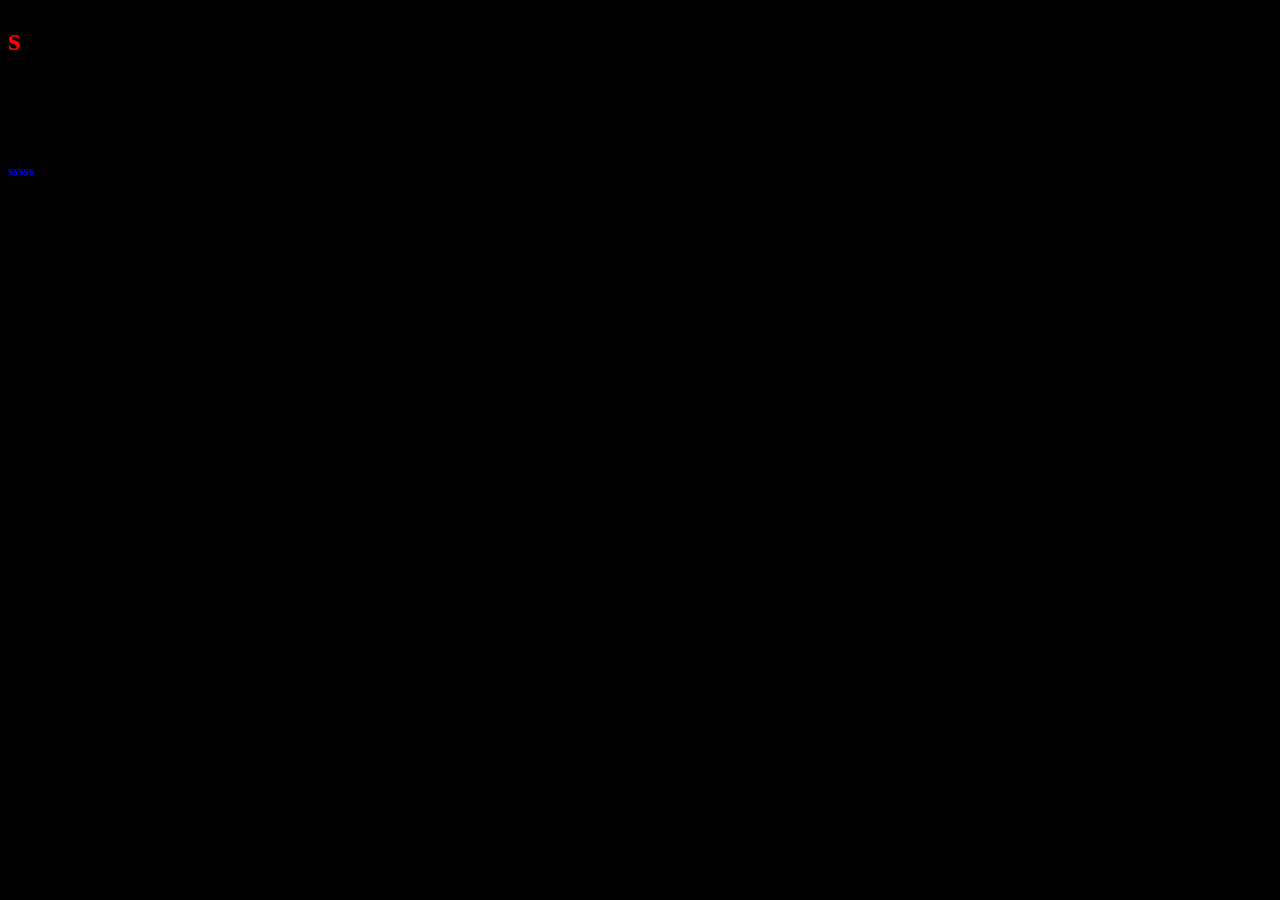
==== index.html @ d118d5c4 "de" ====
<!DOCTYPE html>
<html lang="en">
<head>
    <meta charset="UTF-8">
    <meta name="viewport" content="width=device-width, initial-scale=1.0">
    <link rel="stylesheet" href="style.css">
    <title>Document</title>
</head>
<body>
    <h1>s</h1>
    <h3>ola</h3>
    <h4>aa</h4>
    <h5>sssss</h5>

    <h3>dsad</h3>

    <h3>dsada</h3>
</body>
</html>
---- style.css ----
body{
    background-color: black;
}
h1{
    color: red;
}
h5 {
    color:  blue;
}
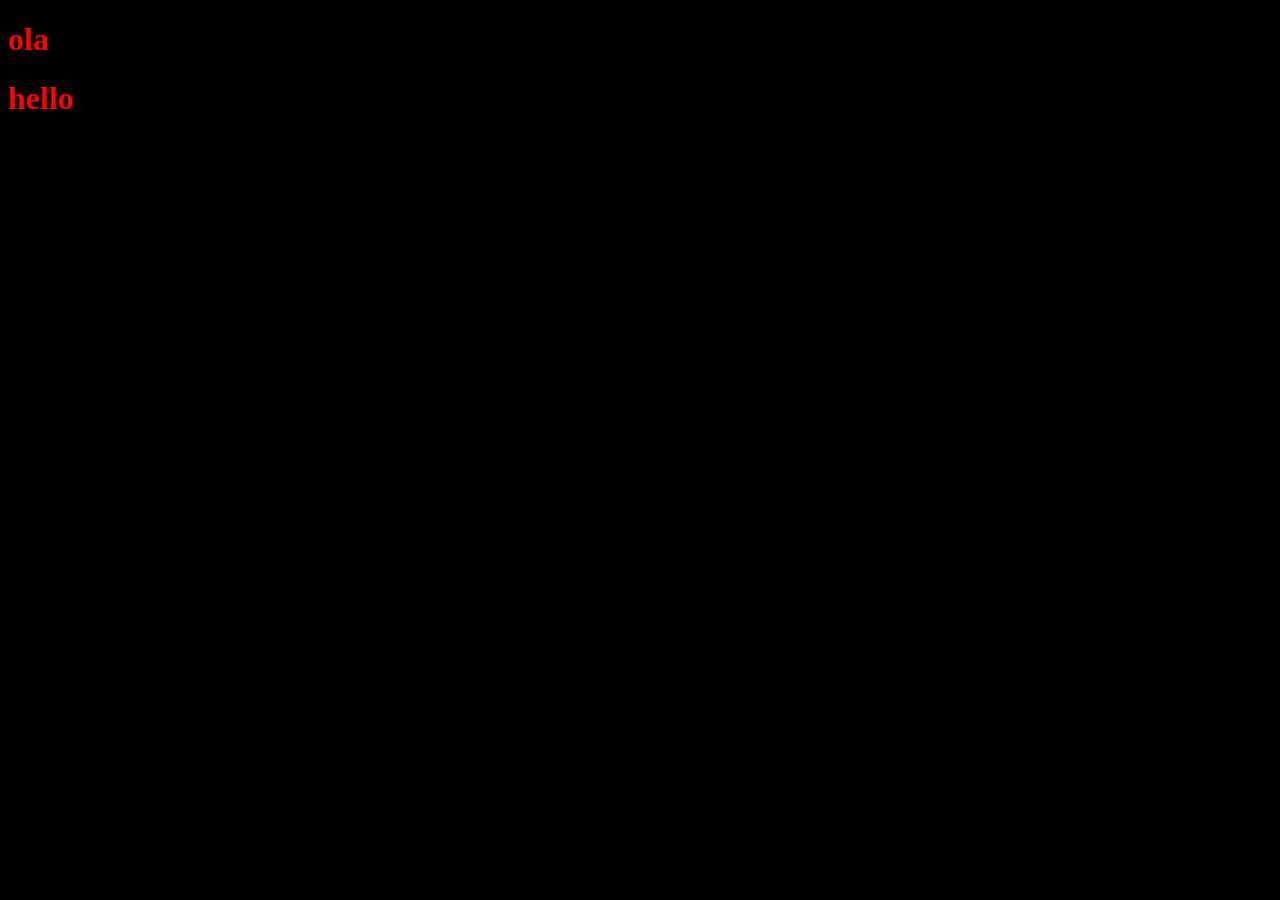
==== commit 821e134c: "de" ====
--- a/index.html
+++ b/index.html
@@ -7,13 +7,12 @@
     <title>Document</title>
 </head>
 <body>
-    <h1>s</h1>
-    <h3>ola</h3>
-    <h4>aa</h4>
-    <h5>sssss</h5>
+   <div>
+        <h1>ola</h1>
+   </div>
 
-    <h3>dsad</h3>
-
-    <h3>dsada</h3>
+   <div>
+        <h1>hello</h1>
+   </div>
 </body>
 </html>
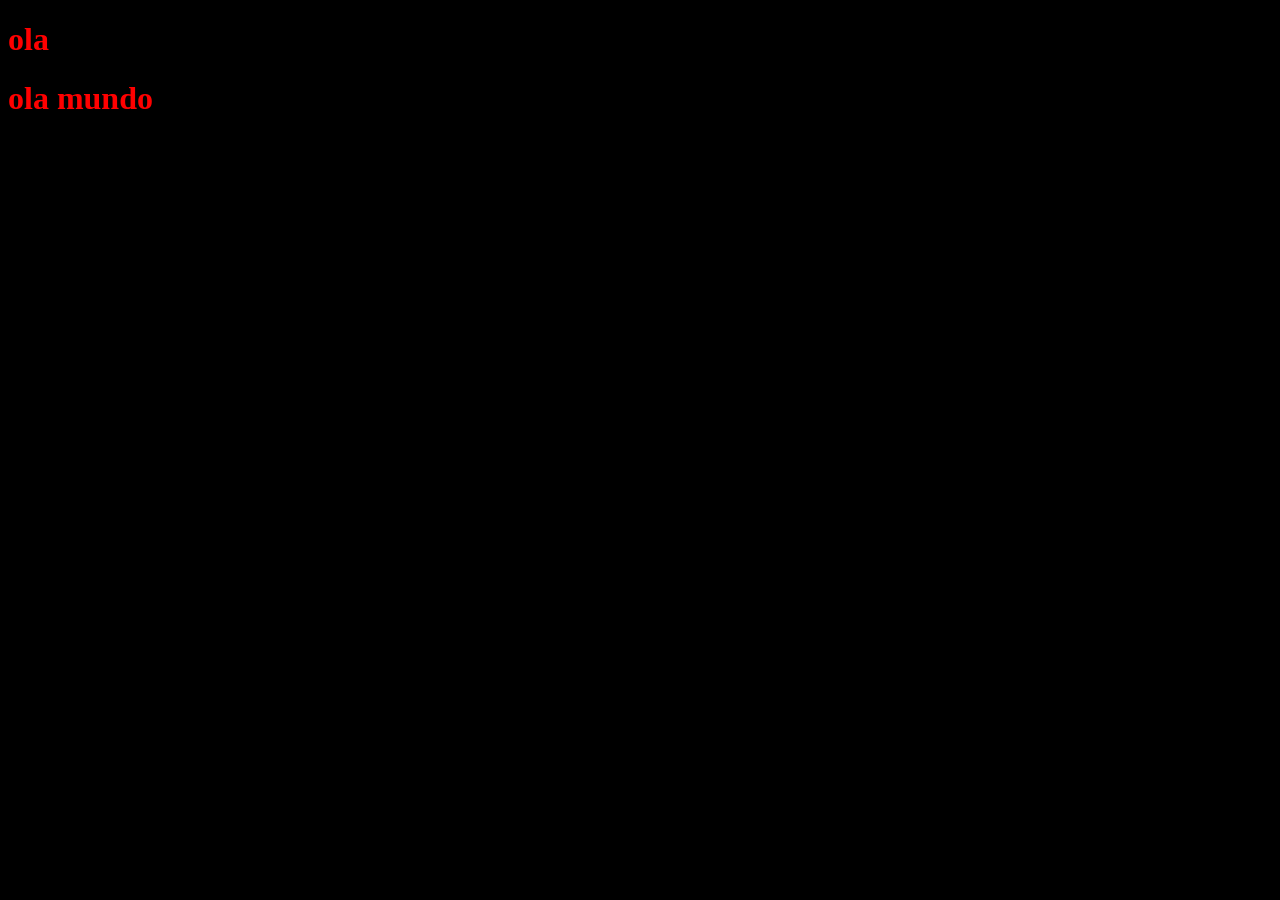
==== commit d5052ea4: "de" ====
--- a/index.html
+++ b/index.html
@@ -12,7 +12,7 @@
    </div>
 
    <div>
-        <h1>hello</h1>
+        <h1>ola mundo</h1>
    </div>
 </body>
 </html>
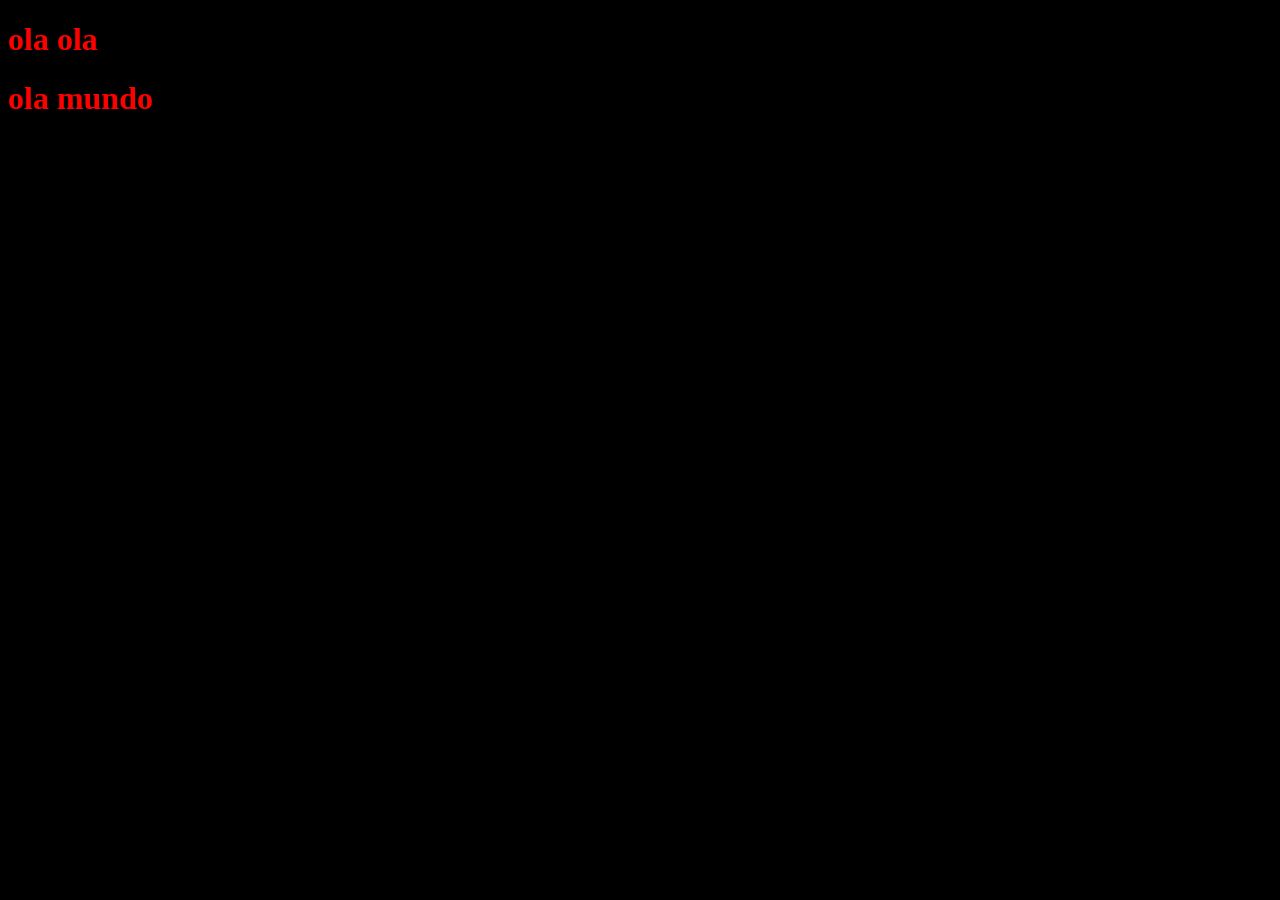
==== commit 38f320e4: "de" ====
--- a/index.html
+++ b/index.html
@@ -8,7 +8,7 @@
 </head>
 <body>
    <div>
-        <h1>ola</h1>
+        <h1>ola ola</h1>
    </div>
 
    <div>
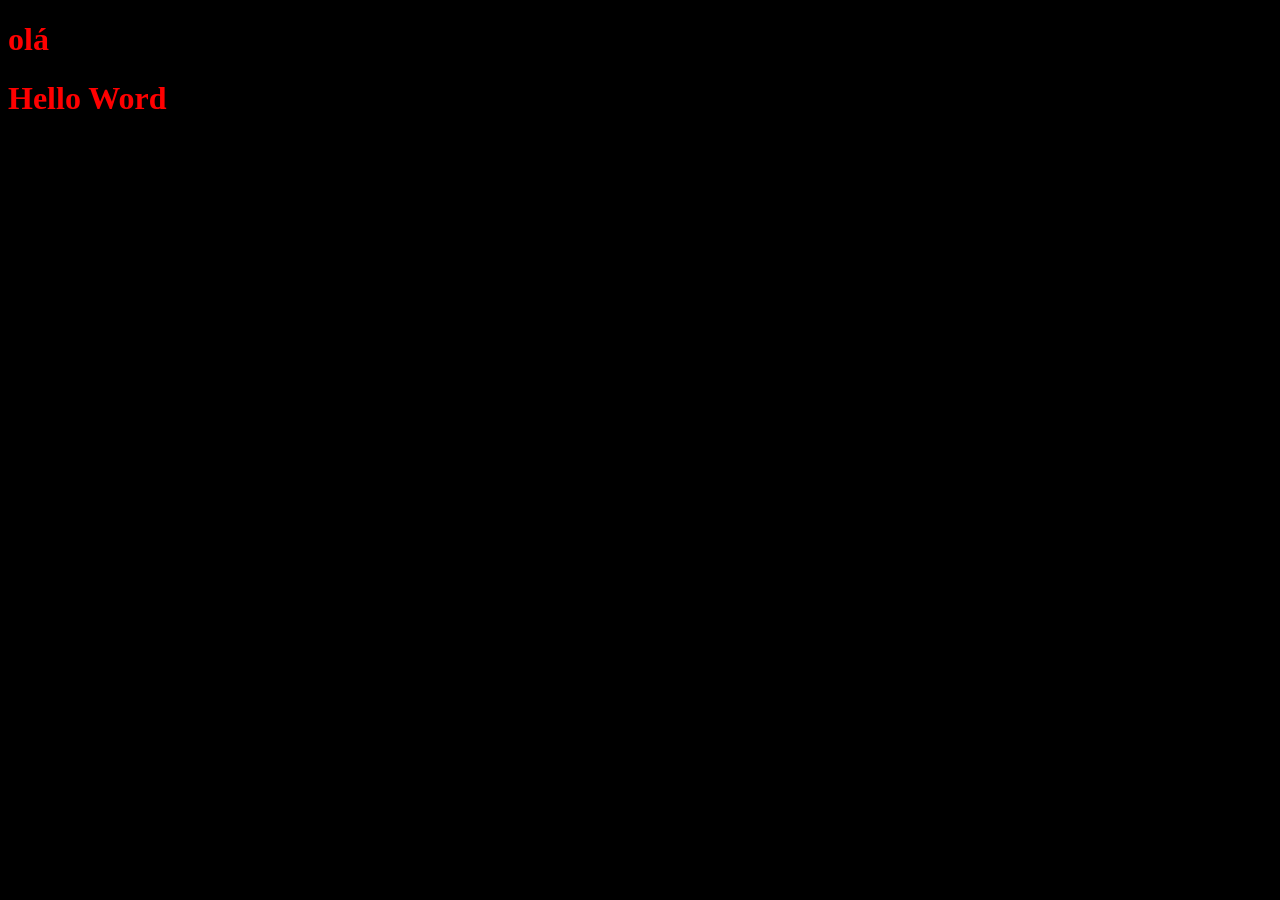
==== commit a85a7f69: "de" ====
--- a/index.html
+++ b/index.html
@@ -8,11 +8,11 @@
 </head>
 <body>
    <div>
-        <h1>ola ola</h1>
+        <h1>olá</h1>
    </div>
 
    <div>
-        <h1>ola mundo</h1>
+        <h1>Hello Word</h1>
    </div>
 </body>
 </html>
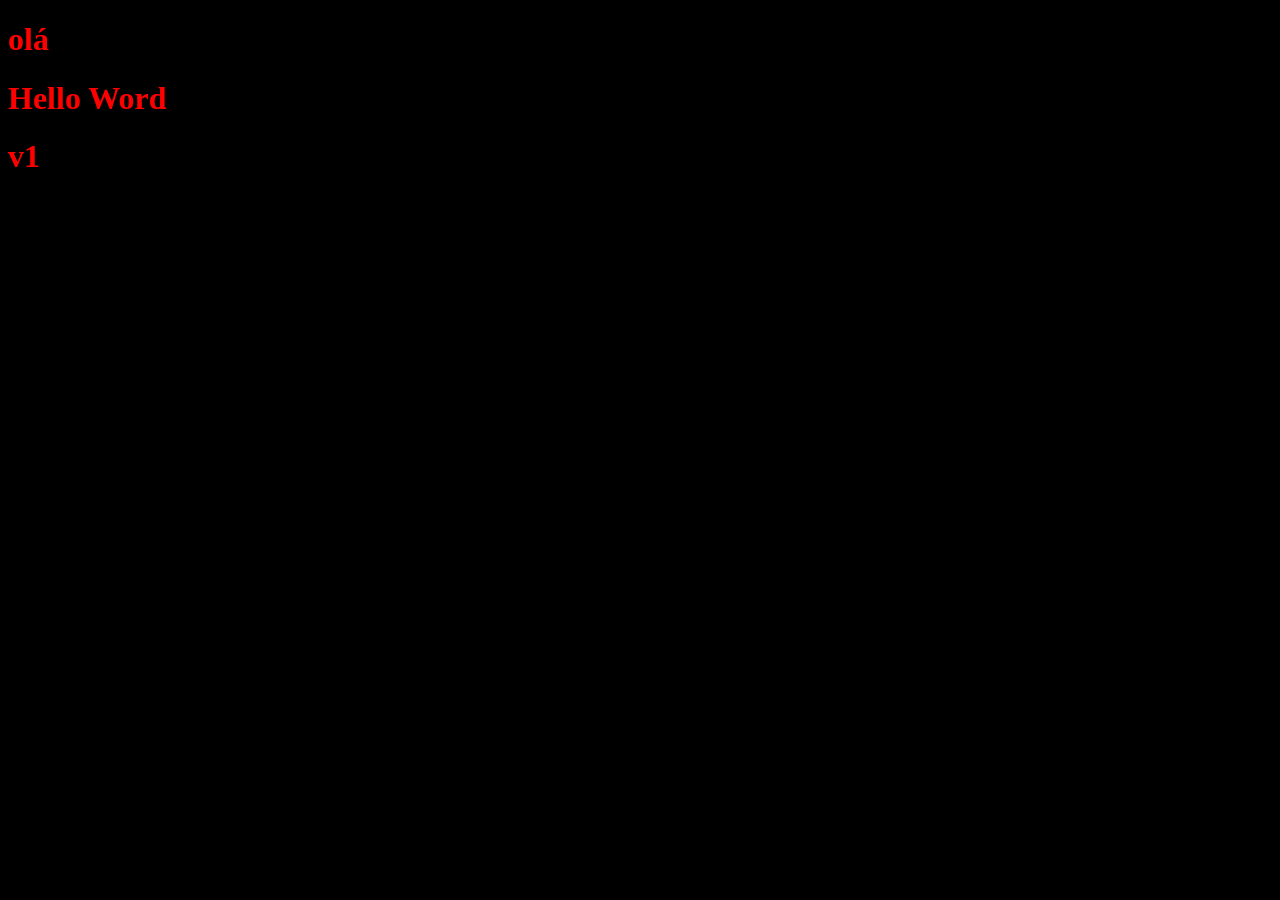
==== commit c2032bf3: "v1" ====
--- a/index.html
+++ b/index.html
@@ -10,9 +10,11 @@
    <div>
         <h1>olá</h1>
    </div>
-
    <div>
         <h1>Hello Word</h1>
    </div>
+   <div>
+        <h1>v1</h1>
+   </div>
 </body>
 </html>
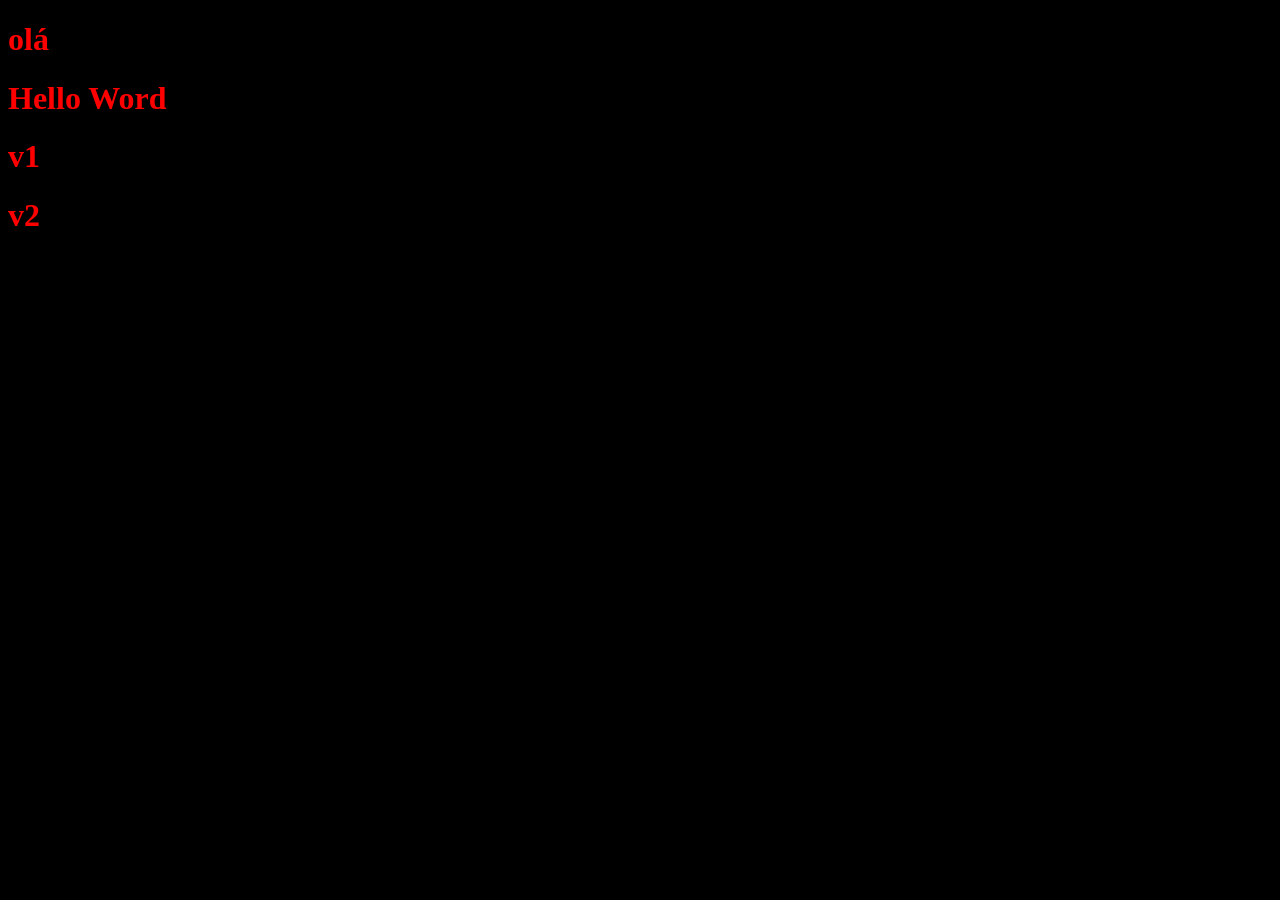
==== commit 1da8be72: "v2" ====
--- a/index.html
+++ b/index.html
@@ -15,6 +15,7 @@
    </div>
    <div>
         <h1>v1</h1>
+        <h1>v2</h1>
    </div>
 </body>
 </html>
